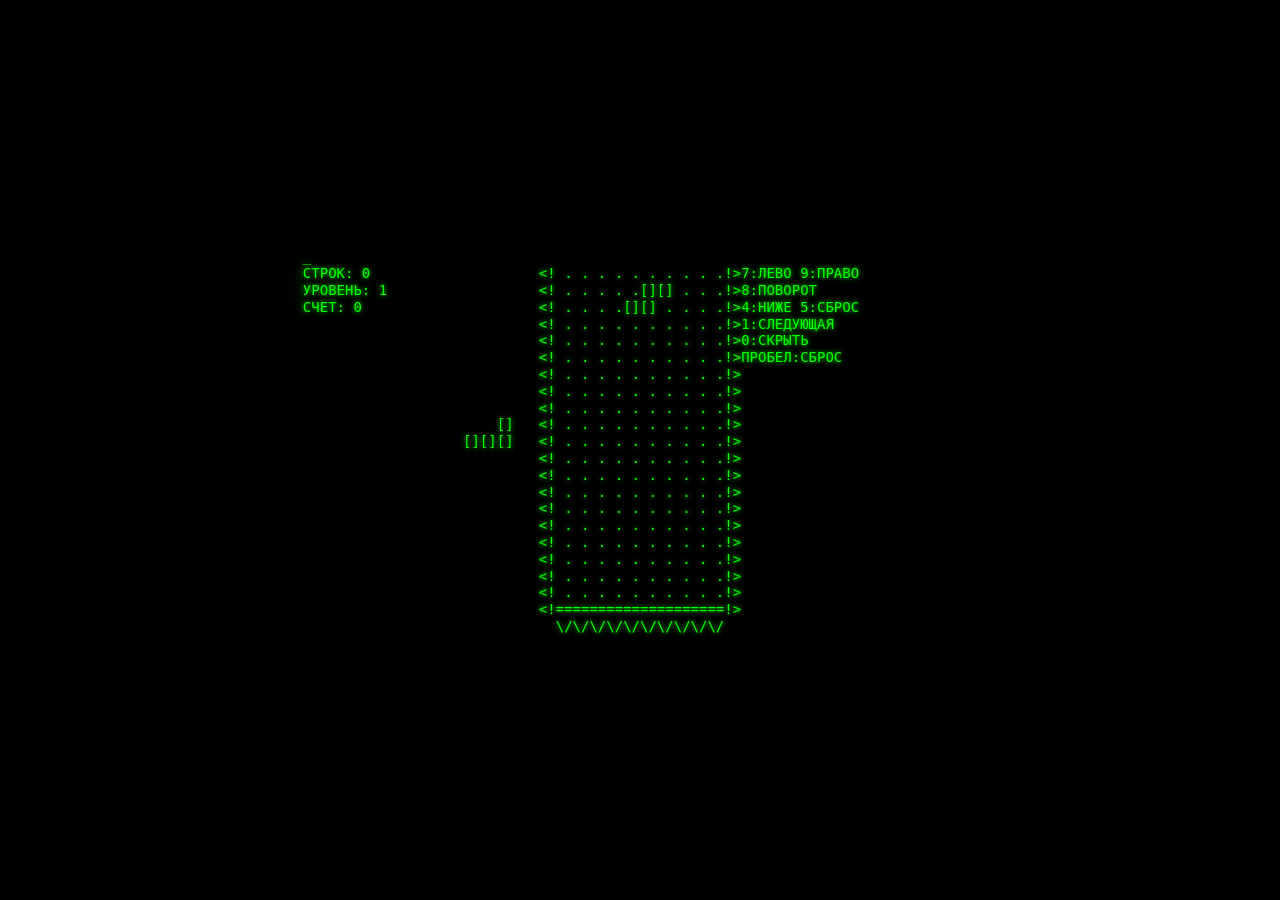
==== index.html @ 0e2513d6 "Initial commit - add all project files" ====
<!DOCTYPE html>
<html lang="ru">

<head>
    <meta charset="UTF-8">
    <meta name="viewport" content="width=device-width, initial-scale=1.0, maximum-scale=1.0, user-scalable=no">
    <meta name="description" content="Классическая игра Тетрис в текстовом режиме">
    <meta name="theme-color" content="#00ff00">
    <title>TETRIS</title>
    <link rel="stylesheet" href="style.css">
</head>

<body>
    <div class="game-container">
        <div class="glow-layer" id="glow-layer"></div>
        <div id="display"></div>
    </div>
    <script src="app/app.js"></script>
</body>

</html>
---- style.css ----
/* === Retro Text-Mode Tetris - JetBrains Mono === */

/* @import url('https://fonts.googleapis.com/css2?family=JetBrains+Mono:wght@400;700&display=swap'); */

body {
    display: flex;
    justify-content: center;
    align-items: center;
    height: 100vh;
    margin: 0;
    background-color: #000;
    font-family: monospace;
    overflow: hidden;
}

.game-container {
    position: relative;
    text-align: center;
    padding: 20px;
    background: #000;
}

/* Text Display - 80x24 characters */
#display {
    font-family: monospace;
    font-size: 14px;
    line-height: 1.2;
    color: #0f0;
    text-shadow: 0 0 5px #0f0;
    white-space: pre;
    background: #000;
    cursor: default;
    user-select: none;
    display: inline-block;
    position: relative;
    z-index: 2;
}

/* Glow layer - creates soft blur effect */
.glow-layer {
    position: absolute;
    top: 20px;
    left: 50%;
    transform: translateX(-50%);
    pointer-events: none;
    z-index: 1;
}

.glow-layer #display {
    font-family: monospace;
    font-size: 14px;
    line-height: 1.2;
    color: #0f0;
    white-space: pre;
    filter: blur(8px);
    opacity: 0.7;
    text-shadow: none;
}

/* Overlay */
#game-overlay {
    position: absolute;
    top: 50%;
    left: 50%;
    transform: translate(-50%, -50%);
    background: #000;
    border: 3px solid #0f0;
    padding: 30px 40px;
    text-align: center;
    z-index: 100;
    font-family: monospace;
    color: #0f0;
    box-shadow: 0 0 30px #0f0;
}

#game-overlay div:first-child {
    font-size: 32px;
    font-weight: bold;
    margin-bottom: 15px;
    text-shadow: 0 0 10px #0f0;
}

#game-overlay div:last-child {
    font-size: 14px;
    text-shadow: 0 0 5px #0f0;
}
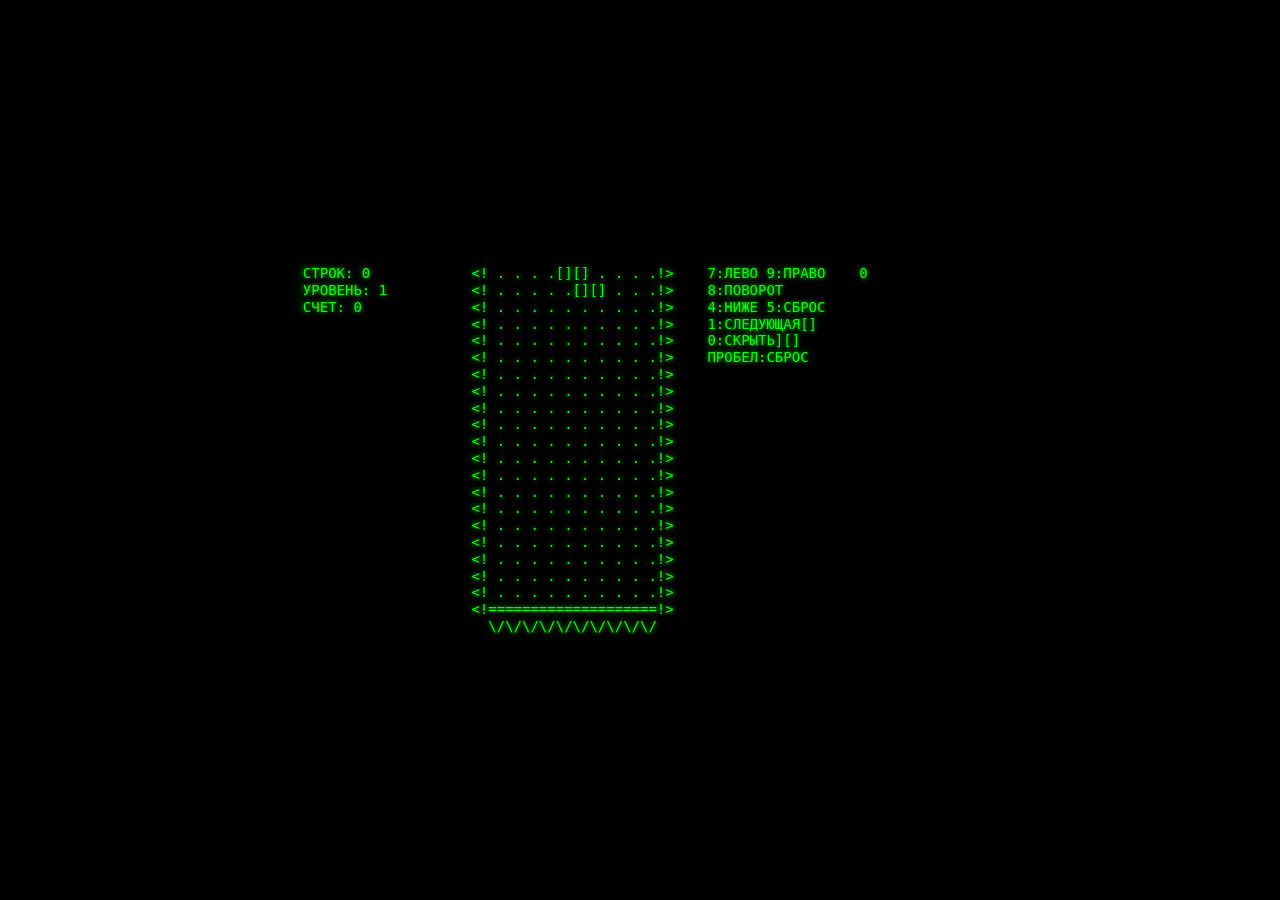
==== commit b2d75f18: "Add cache-busting to force GitHub Pages reload Co-authored-by: Qwen-Coder <qwen-coder@alibabacloud.c" ====
--- a/index.html
+++ b/index.html
@@ -7,7 +7,7 @@
     <meta name="description" content="Классическая игра Тетрис в текстовом режиме">
     <meta name="theme-color" content="#00ff00">
     <title>TETRIS</title>
-    <link rel="stylesheet" href="style.css">
+    <link rel="stylesheet" href="style.css?v=2">
 </head>
 
 <body>
@@ -15,7 +15,7 @@
         <div class="glow-layer" id="glow-layer"></div>
         <div id="display"></div>
     </div>
-    <script src="app/app.js"></script>
+    <script src="app/app.js?v=2"></script>
 </body>
 
 </html>
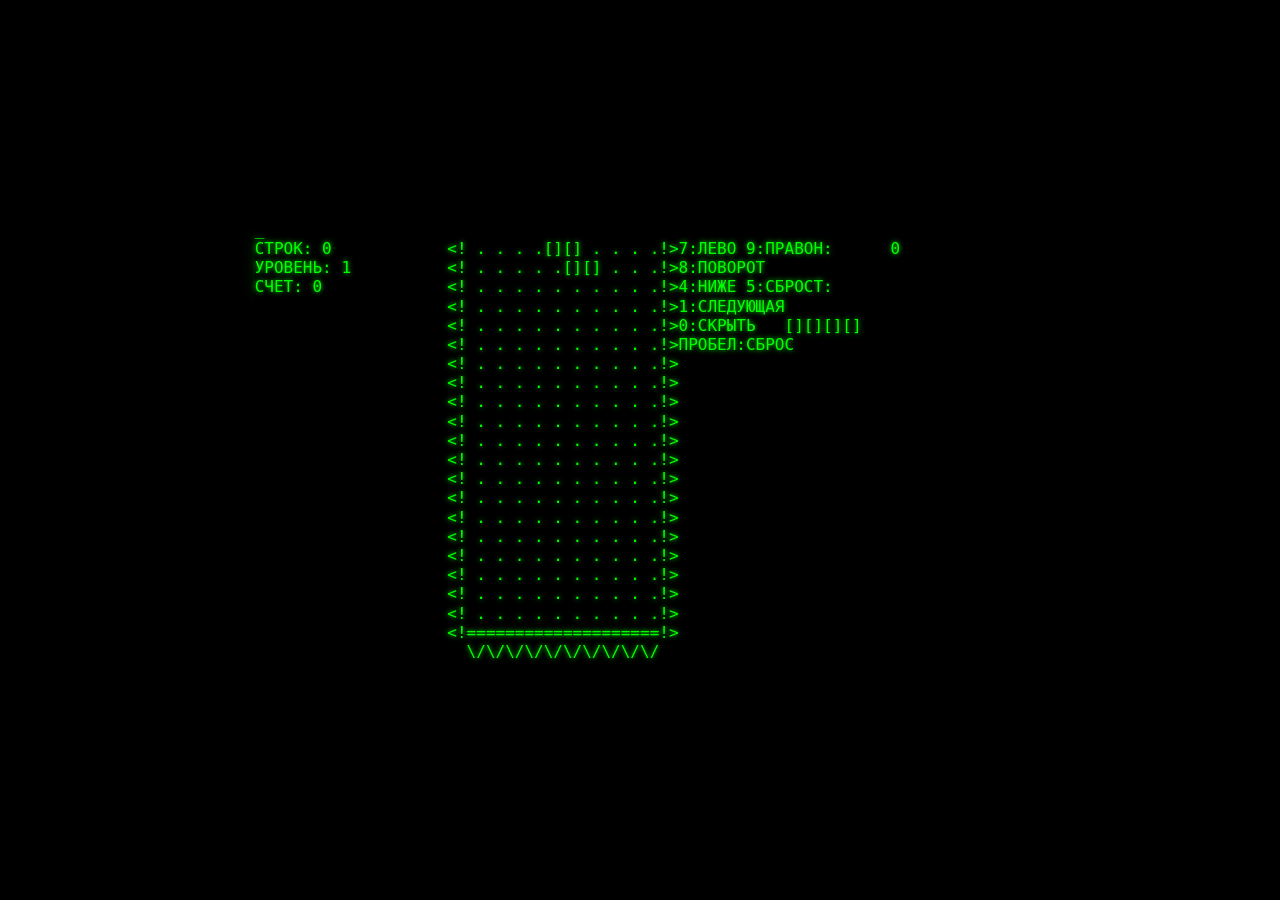
==== commit f290bc87: "Fix display size: increase font 14->16px, remove viewport zoom lock Co-authored-by: Qwen-Coder <qwen" ====
--- a/index.html
+++ b/index.html
@@ -3,11 +3,11 @@
 
 <head>
     <meta charset="UTF-8">
-    <meta name="viewport" content="width=device-width, initial-scale=1.0, maximum-scale=1.0, user-scalable=no">
+    <meta name="viewport" content="width=device-width, initial-scale=1.0">
     <meta name="description" content="Классическая игра Тетрис в текстовом режиме">
     <meta name="theme-color" content="#00ff00">
     <title>TETRIS</title>
-    <link rel="stylesheet" href="style.css?v=2">
+    <link rel="stylesheet" href="style.css?v=3">
 </head>
 
 <body>
--- a/style.css
+++ b/style.css
@@ -23,7 +23,7 @@
 /* Text Display - 80x24 characters */
 #display {
     font-family: monospace;
-    font-size: 14px;
+    font-size: 16px;
     line-height: 1.2;
     color: #0f0;
     text-shadow: 0 0 5px #0f0;
@@ -48,7 +48,7 @@
 
 .glow-layer #display {
     font-family: monospace;
-    font-size: 14px;
+    font-size: 16px;
     line-height: 1.2;
     color: #0f0;
     white-space: pre;
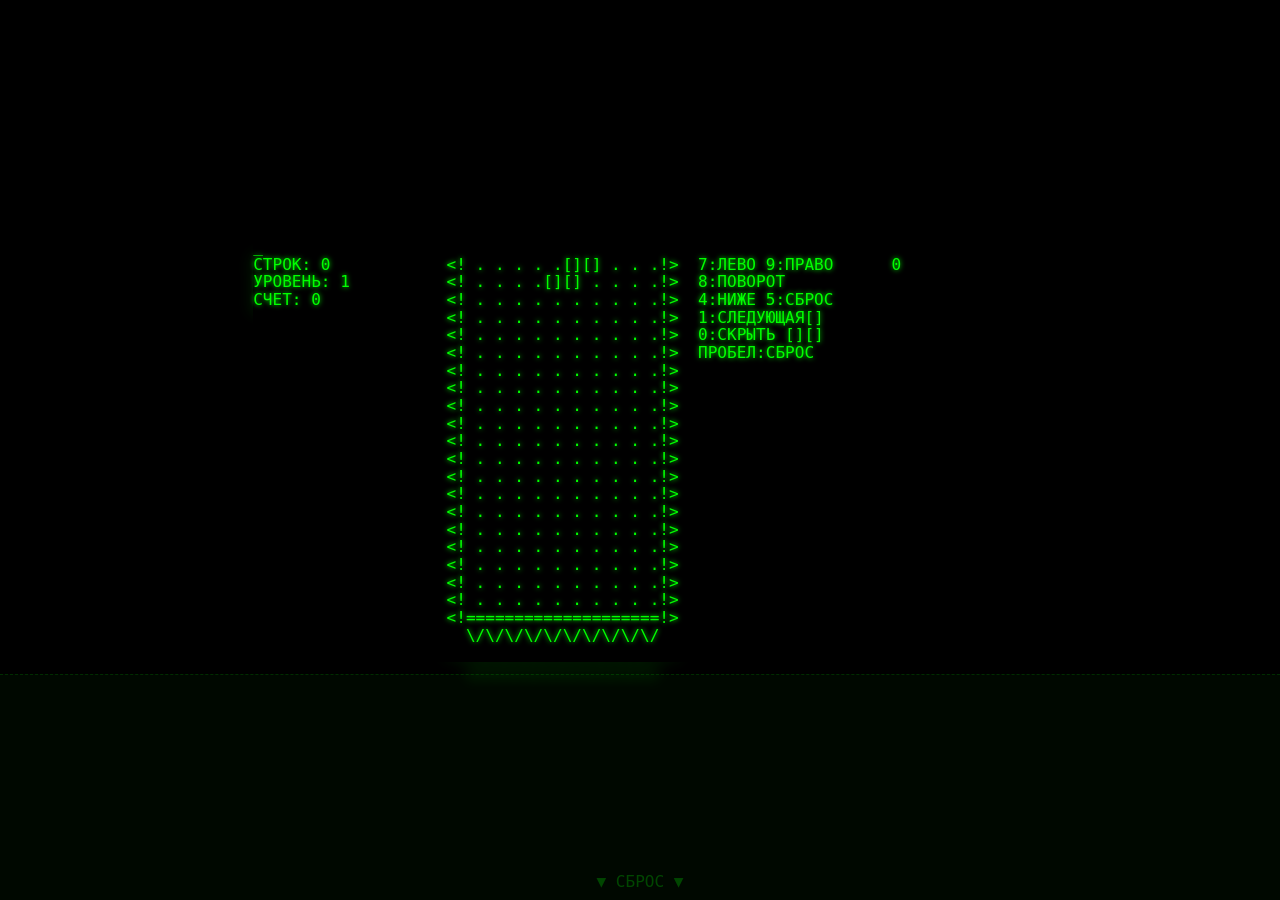
==== commit 8e3d2967: "Add mobile touch controls: left/right/rotate/drop zones Co-authored-by: Qwen-Coder <qwen-coder@aliba" ====
--- a/index.html
+++ b/index.html
@@ -7,15 +7,22 @@
     <meta name="description" content="Классическая игра Тетрис в текстовом режиме">
     <meta name="theme-color" content="#00ff00">
     <title>TETRIS</title>
-    <link rel="stylesheet" href="style.css?v=3">
+    <link rel="stylesheet" href="style.css?v=4">
 </head>
 
 <body>
     <div class="game-container">
         <div class="glow-layer" id="glow-layer"></div>
         <div id="display"></div>
+        <!-- Тач-зоны для мобильных -->
+        <div class="touch-zones">
+            <div class="touch-zone zone-top"></div>
+            <div class="touch-zone zone-left"></div>
+            <div class="touch-zone zone-right"></div>
+            <div class="touch-zone zone-bottom"></div>
+        </div>
     </div>
-    <script src="app/app.js?v=2"></script>
+    <script src="app/app.js?v=4"></script>
 </body>
 
 </html>
--- a/style.css
+++ b/style.css
@@ -16,15 +16,18 @@
 .game-container {
     position: relative;
     text-align: center;
-    padding: 20px;
+    padding: 1vh;
     background: #000;
+    touch-action: none;
+    -webkit-user-select: none;
+    user-select: none;
 }
 
 /* Text Display - 80x24 characters */
 #display {
     font-family: monospace;
-    font-size: 16px;
-    line-height: 1.2;
+    font-size: calc(100vh / 56);
+    line-height: 1.1;
     color: #0f0;
     text-shadow: 0 0 5px #0f0;
     white-space: pre;
@@ -39,7 +42,7 @@
 /* Glow layer - creates soft blur effect */
 .glow-layer {
     position: absolute;
-    top: 20px;
+    top: 1vh;
     left: 50%;
     transform: translateX(-50%);
     pointer-events: none;
@@ -48,7 +51,7 @@
 
 .glow-layer #display {
     font-family: monospace;
-    font-size: 16px;
+    font-size: calc(100vh / 56);
     line-height: 1.2;
     color: #0f0;
     white-space: pre;
@@ -84,3 +87,67 @@
     font-size: 14px;
     text-shadow: 0 0 5px #0f0;
 }
+
+/* === Тач-зоны для мобильных === */
+.touch-zones {
+    position: fixed;
+    top: 0;
+    left: 0;
+    width: 100vw;
+    height: 100vh;
+    z-index: 50;
+    pointer-events: none;
+}
+
+.touch-zone {
+    position: absolute;
+    pointer-events: auto;
+    touch-action: none;
+}
+
+/* Верхняя зона — поворот */
+.zone-top {
+    top: 0;
+    left: 30%;
+    width: 40%;
+    height: 50%;
+}
+
+/* Левая зона — влево */
+.zone-left {
+    top: 0;
+    left: 0;
+    width: 30%;
+    height: 75%;
+}
+
+/* Правая зона — вправо */
+.zone-right {
+    top: 0;
+    right: 0;
+    width: 30%;
+    height: 75%;
+}
+
+/* Нижняя зона — сброс */
+.zone-bottom {
+    bottom: 0;
+    left: 0;
+    width: 100%;
+    height: 25%;
+    background: rgba(0, 255, 0, 0.03);
+    border-top: 1px dashed rgba(0, 255, 0, 0.15);
+}
+
+/* Подсказка внизу для мобильных */
+.zone-bottom::after {
+    content: '▼ СБРОС ▼';
+    position: absolute;
+    bottom: 1vh;
+    left: 50%;
+    transform: translateX(-50%);
+    color: rgba(0, 255, 0, 0.25);
+    font-family: monospace;
+    font-size: calc(100vh / 56);
+    white-space: nowrap;
+}
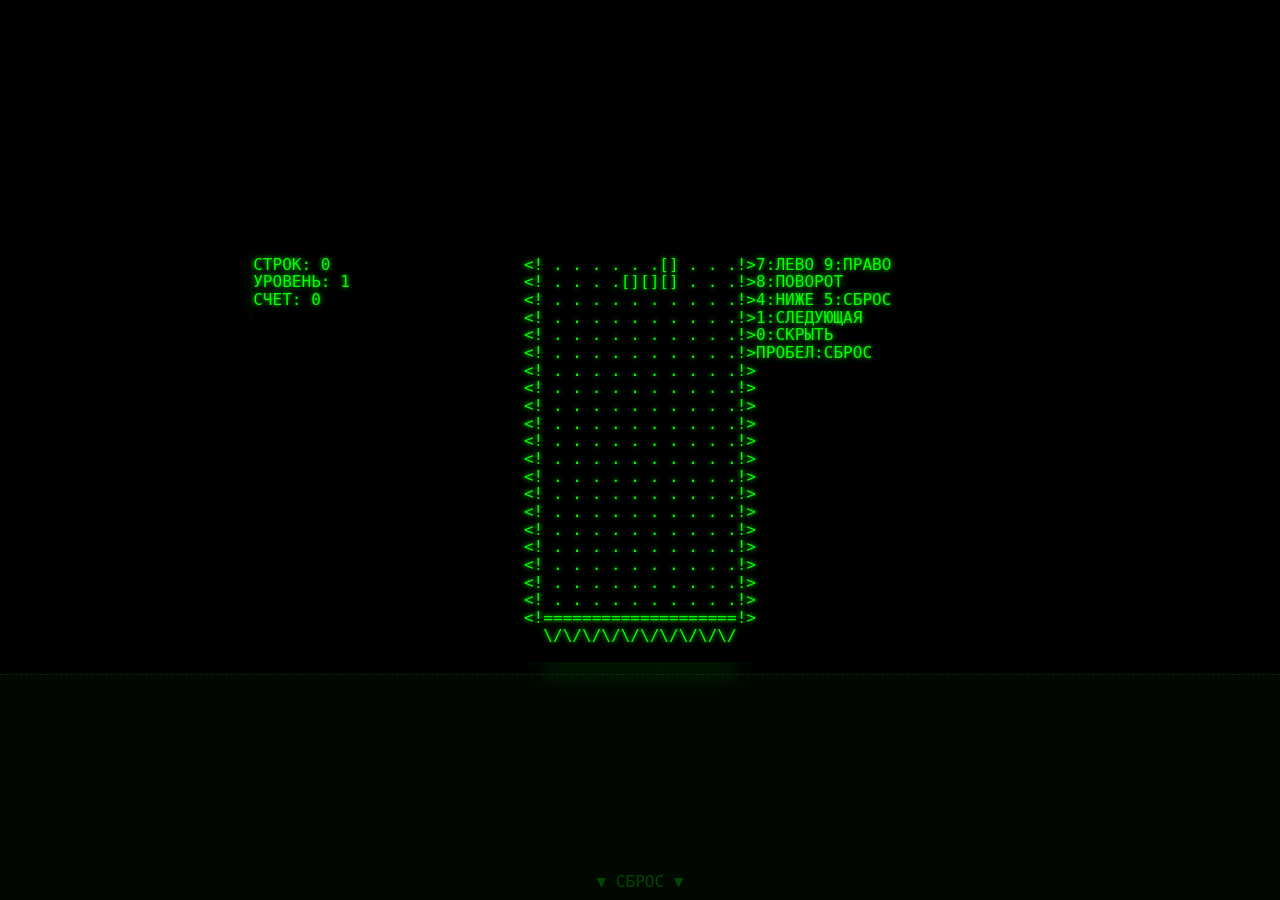
==== commit 7561cf38: "Bump cache-bust version to v=5 Co-authored-by: Qwen-Coder <qwen-coder@alibabacloud.com>" ====
--- a/index.html
+++ b/index.html
@@ -7,7 +7,7 @@
     <meta name="description" content="Классическая игра Тетрис в текстовом режиме">
     <meta name="theme-color" content="#00ff00">
     <title>TETRIS</title>
-    <link rel="stylesheet" href="style.css?v=4">
+    <link rel="stylesheet" href="style.css?v=5">
 </head>
 
 <body>
@@ -22,7 +22,7 @@
             <div class="touch-zone zone-bottom"></div>
         </div>
     </div>
-    <script src="app/app.js?v=4"></script>
+    <script src="app/app.js?v=5"></script>
 </body>
 
 </html>
